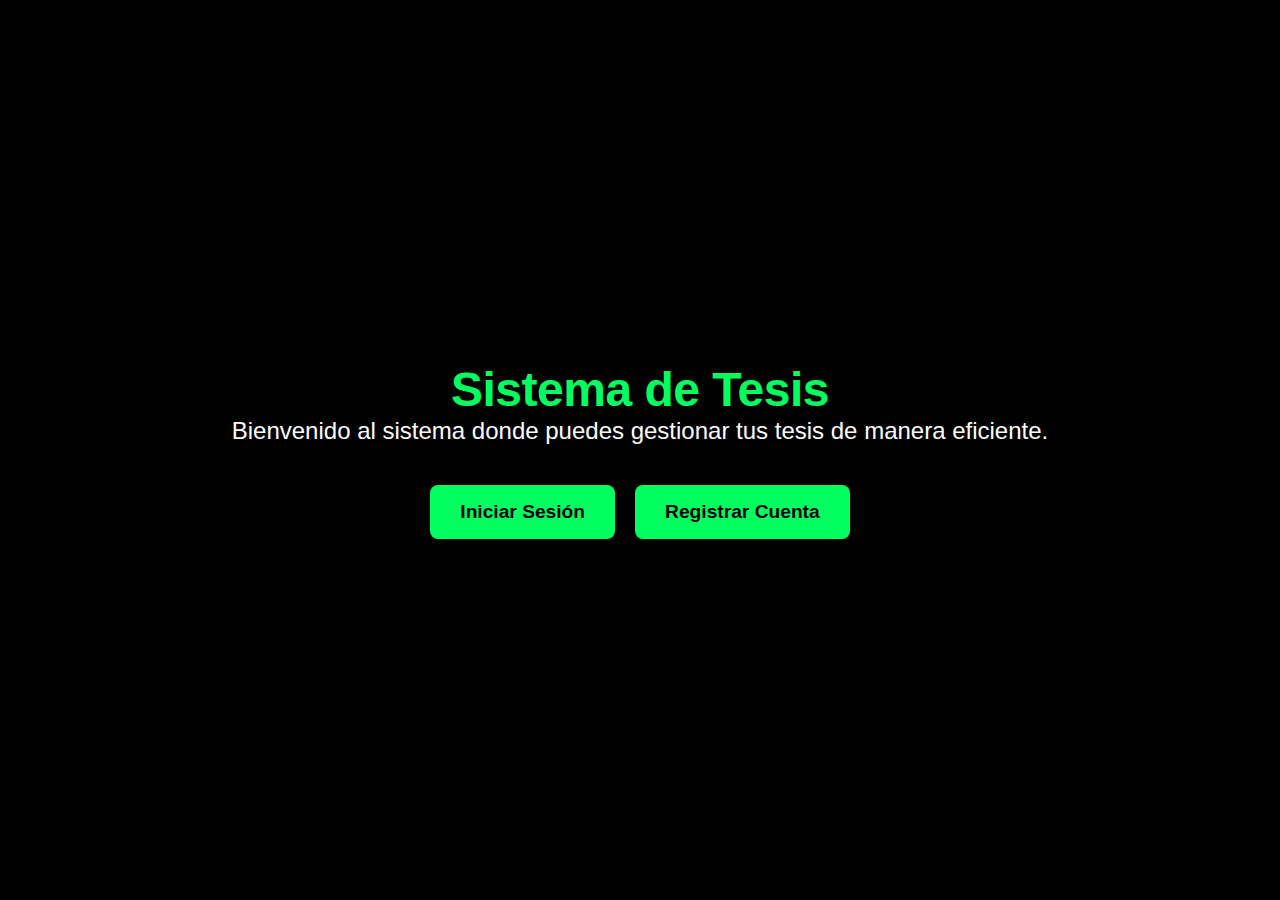
==== index.html @ 029b12e1 "Parte del Front" ====
<!DOCTYPE html>
<html lang="es">
<head>
    <meta charset="UTF-8">
    <meta name="viewport" content="width=device-width, initial-scale=1.0">
    <title>Sistema de Tesis - Bienvenida</title>
    <link rel="stylesheet" href="public/css/index.css">
</head>
<body>

    <div class="main-container">
        <div class="content">
            <div class="logo">
                <h1 class="main-text">Sistema de Tesis</h1>
            </div>
            <p class="subtitle">Bienvenido al sistema donde puedes gestionar tus tesis de manera eficiente.</p>
            <div class="btn-container">
                <a href="views/auth/login.php" class="btn btn-uber">Iniciar Sesión</a>
                <a href="views/auth/register.php" class="btn btn-uber">Registrar Cuenta</a>
            </div>
        </div>
    </div>

</body>
</html>
---- public/css/index.css ----
:root {
    --uber-black: #000000;
    --uber-dark: #121212;
    --uber-green: #00ff5f;
    --uber-gray: #1e1e1e;
    --uber-text: #ffffff;
}

* {
    margin: 0;
    padding: 0;
    box-sizing: border-box;
}

body {
    background-color: var(--uber-black);
    font-family: 'Ubuntu', sans-serif;
    display: flex;
    justify-content: center;
    align-items: center;
    height: 100vh;
    color: var(--uber-text);
    padding: 0;
}

/* Contenido Principal a lo largo de toda la pantalla */
.main-content {
    text-align: center;
    width: 100%;
    padding: 60px 20px;
    background-color: var(--uber-dark);
    box-shadow: 0 8px 32px rgba(0, 0, 0, 0.3);
    position: absolute;
    top: 50%;
    left: 50%;
    transform: translate(-50%, -50%);
    border-radius: 12px;
}

.logo h1 {
    color: var(--uber-green);
    font-size: 3em;
    font-weight: 700;
    letter-spacing: -0.5px;
    text-align: center;
}

.subtitle {
    font-size: 1.5em;
    color: var(--uber-text);
    margin-bottom: 40px;
}

.btn-container {
    display: flex;
    justify-content: center;
    gap: 20px;
}



.btn {
    padding: 16px 30px;
    background-color: var(--uber-green);
    color: var(--uber-black);
    text-decoration: none;
    font-size: 1.2em;
    font-weight: 700;
    border-radius: 8px;
    text-align: center;
    transition: transform 0.3s ease, box-shadow 0.3s ease;
    border: none;
}

.btn:hover {
    transform: translateY(-2px);
    box-shadow: 0 4px 12px rgba(0, 255, 95, 0.2);
}

.btn-uber {
    width: auto;
}

/* Agregar sombras y bordes redondeados a los botones */
.btn-uber:active {
    box-shadow: 0 2px 10px rgba(0, 0, 0, 0.2);
}

.footer-text {
    text-align: center;
    margin-top: 30px;
    font-size: 14px;
    color: #888;
}

.footer-text a {
    color: var(--uber-green);
    text-decoration: none;
    font-weight: 500;
    transition: opacity 0.3s;
}

.footer-text a:hover {
    opacity: 0.8;
}
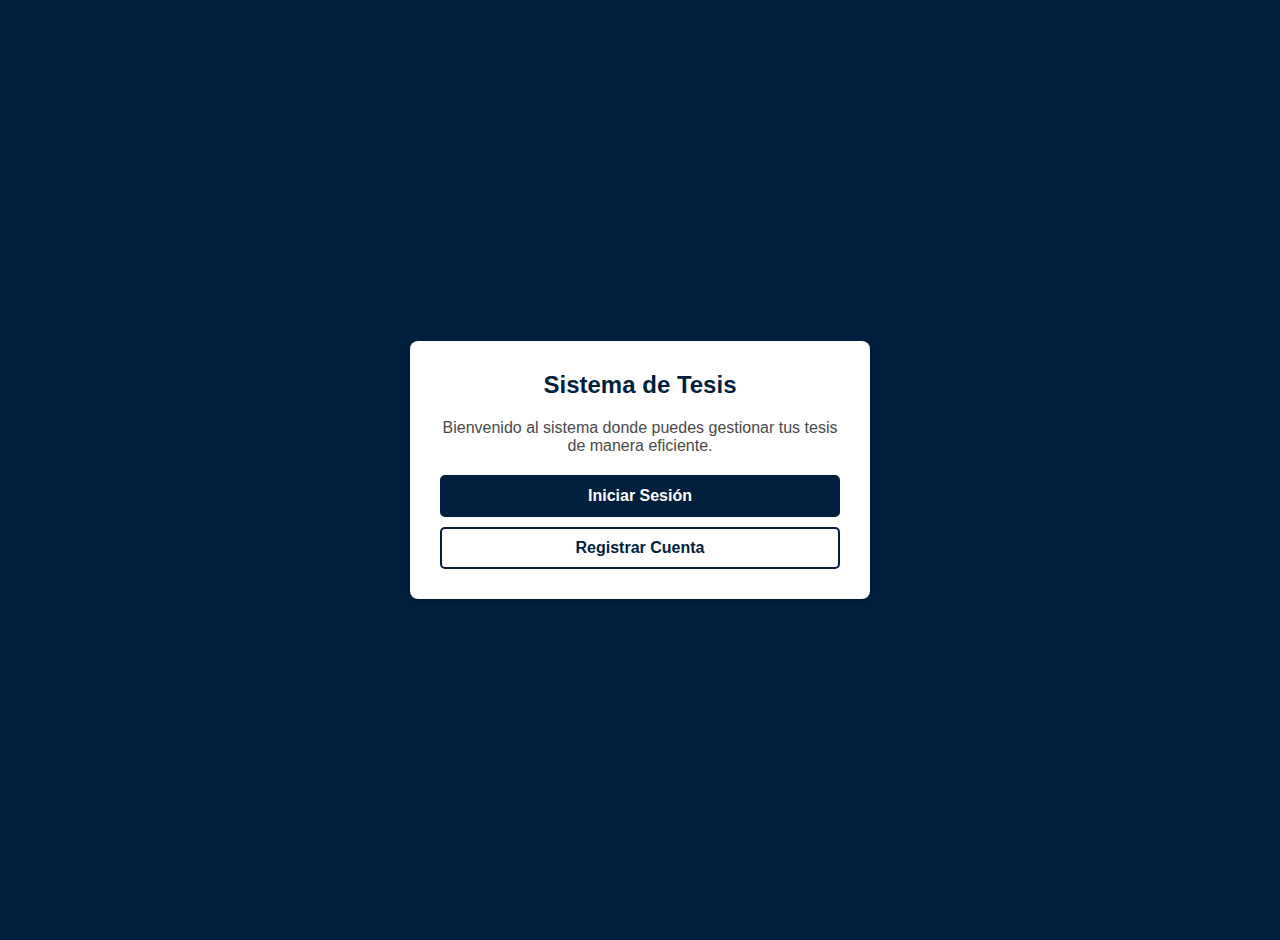
==== commit 78a17e00: "XD" ====
--- a/index.html
+++ b/index.html
@@ -1,5 +1,3 @@
-
-
 <!DOCTYPE html>
 <html lang="es">
 <head>
@@ -8,17 +6,17 @@
     <title>Sistema de Tesis - Bienvenida</title>
     <link rel="stylesheet" href="public/css/index.css">
 </head>
-<body>
+<body class="page">
 
-    <div class="main-container">
-        <div class="content">
-            <div class="logo">
-                <h1 class="main-text">Sistema de Tesis</h1>
+    <div class="page__container">
+        <div class="welcome">
+            <div class="welcome__logo">
+                <h1 class="welcome__title">Sistema de Tesis</h1>
             </div>
-            <p class="subtitle">Bienvenido al sistema donde puedes gestionar tus tesis de manera eficiente.</p>
-            <div class="btn-container">
-                <a href="views/auth/login.php" class="btn btn-uber">Iniciar Sesión</a>
-                <a href="views/auth/register.php" class="btn btn-uber">Registrar Cuenta</a>
+            <p class="welcome__subtitle">Bienvenido al sistema donde puedes gestionar tus tesis de manera eficiente.</p>
+            <div class="welcome__actions">
+                <a href="views/auth/login.php" class="button button--primary">Iniciar Sesión</a>
+                <a href="views/auth/register.php" class="button button--secondary">Registrar Cuenta</a>
             </div>
         </div>
     </div>
--- a/public/css/index.css
+++ b/public/css/index.css
@@ -1,105 +1,80 @@
-:root {
-    --uber-black: #000000;
-    --uber-dark: #121212;
-    --uber-green: #00ff5f;
-    --uber-gray: #1e1e1e;
-    --uber-text: #ffffff;
+/* General styles */
+body {
+    margin: 0;
+    font-family: Arial, sans-serif;
+    background-color: #ffffff; /* Fondo blanco */
+    color: #1a1a1a; /* Texto oscuro */
 }
 
-* {
-    margin: 0;
-    padding: 0;
-    box-sizing: border-box;
-}
-
-body {
-    background-color: var(--uber-black);
-    font-family: 'Ubuntu', sans-serif;
+.page__container {
     display: flex;
     justify-content: center;
     align-items: center;
     height: 100vh;
-    color: var(--uber-text);
-    padding: 0;
+    padding: 20px;
+    background-color: #001f3f; /* Azul oscuro/marino */
 }
 
-/* Contenido Principal a lo largo de toda la pantalla */
-.main-content {
+.welcome {
     text-align: center;
+    background-color: #ffffff; /* Fondo blanco */
+    border-radius: 8px;
+    padding: 30px;
+    box-shadow: 0 4px 8px rgba(0, 0, 0, 0.2);
+    max-width: 400px;
     width: 100%;
-    padding: 60px 20px;
-    background-color: var(--uber-dark);
-    box-shadow: 0 8px 32px rgba(0, 0, 0, 0.3);
-    position: absolute;
-    top: 50%;
-    left: 50%;
-    transform: translate(-50%, -50%);
-    border-radius: 12px;
 }
 
-.logo h1 {
-    color: var(--uber-green);
-    font-size: 3em;
-    font-weight: 700;
-    letter-spacing: -0.5px;
-    text-align: center;
+.welcome__logo {
+    margin-bottom: 20px;
 }
 
-.subtitle {
-    font-size: 1.5em;
-    color: var(--uber-text);
-    margin-bottom: 40px;
+.welcome__title {
+    font-size: 24px;
+    color: #001f3f; /* Azul oscuro/marino */
+    margin: 0;
 }
 
-.btn-container {
-    display: flex;
-    justify-content: center;
-    gap: 20px;
+.welcome__subtitle {
+    font-size: 16px;
+    color: #4a4a4a; /* Gris oscuro */
+    margin: 10px 0 20px;
 }
 
-
-
-.btn {
-    padding: 16px 30px;
-    background-color: var(--uber-green);
-    color: var(--uber-black);
-    text-decoration: none;
-    font-size: 1.2em;
-    font-weight: 700;
-    border-radius: 8px;
-    text-align: center;
-    transition: transform 0.3s ease, box-shadow 0.3s ease;
-    border: none;
+.welcome__actions {
+    display: flex;
+    flex-direction: column;
+    gap: 10px;
 }
 
-.btn:hover {
-    transform: translateY(-2px);
-    box-shadow: 0 4px 12px rgba(0, 255, 95, 0.2);
+.button {
+    display: inline-block;
+    text-decoration: none;
+    font-size: 16px;
+    font-weight: bold;
+    text-align: center;
+    padding: 10px 15px;
+    border-radius: 5px;
+    transition: background-color 0.3s ease, color 0.3s ease;
 }
 
-.btn-uber {
-    width: auto;
+.button--primary {
+    background-color: #001f3f; /* Azul oscuro/marino */
+    color: #ffffff; /* Texto blanco */
+    border: 2px solid #001f3f;
 }
 
-/* Agregar sombras y bordes redondeados a los botones */
-.btn-uber:active {
-    box-shadow: 0 2px 10px rgba(0, 0, 0, 0.2);
+.button--primary:hover {
+    background-color: #003366; /* Azul más claro */
+    border-color: #003366;
 }
 
-.footer-text {
-    text-align: center;
-    margin-top: 30px;
-    font-size: 14px;
-    color: #888;
+.button--secondary {
+    background-color: #ffffff; /* Fondo blanco */
+    color: #001f3f; /* Azul oscuro/marino */
+    border: 2px solid #001f3f;
 }
 
-.footer-text a {
-    color: var(--uber-green);
-    text-decoration: none;
-    font-weight: 500;
-    transition: opacity 0.3s;
-}
-
-.footer-text a:hover {
-    opacity: 0.8;
-}
+.button--secondary:hover {
+    background-color: #f2f2f2; /* Gris claro */
+}